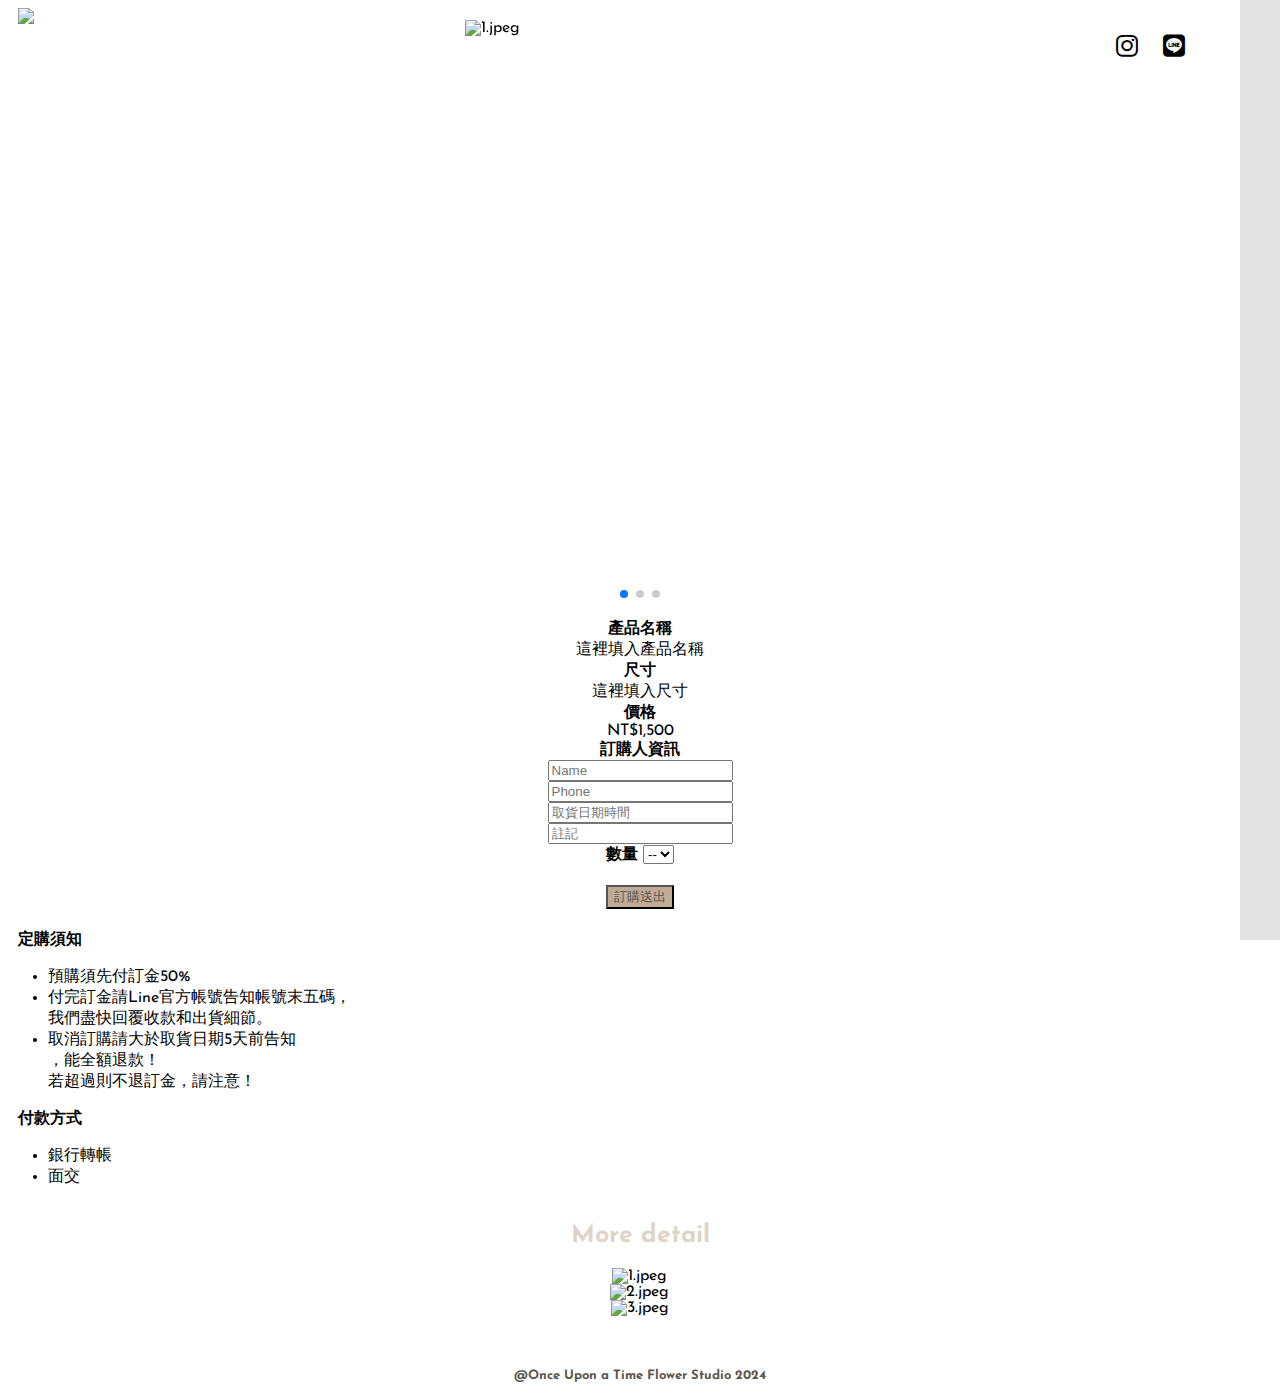
==== product1.html @ e0972d4e "product1.html" ====
<!DOCTYPE html>
<html>
    <head>
        <link rel="icon" href="https://drive.google.com/thumbnail?id=18eNC-ePh0NZBgCx53VRAY2mRgAc5iHlC&sz=s4000" type="image/jpg">
        <title>Mother's Day 永生花</title>
        <meta name="description" content="從前從前 FLOWER STUDIO">
        <meta name="keywords" content="從前從前工作室,從前從前花店,從前從前花材,從前從前,台南花店,LM花店,南科花店,善化花店,新市花店,乾燥花課程,永生花課程,永生花,週花,鮮花週花,週花訂閱,花店送花,花店訂花,開幕花禮,花束,桌花,送花,婚禮佈置">
        <meta charset="UTF-8">

        <!-- 響應式網站 -->
        <meta name="viewport" content="width=device-width, initial-scale=1.0">

        <!-- Boostrap5.0 導入程式 -->
        <link href="https://cdn.jsdelivr.net/npm/bootstrap@5.3.0/dist/css/bootstrap.min.css" rel="stylesheet" integrity="sha384-9ndCyUaIbzAi2FUVXJi0CjmCapSmO7SnpJef0486qhLnuZ2cdeRhO02iuK6FUUVM" crossorigin="anonymous">
        <script src="https://cdn.jsdelivr.net/npm/bootstrap@5.3.0/dist/js/bootstrap.bundle.min.js" integrity="sha384-geWF76RCwLtnZ8qwWowPQNguL3RmwHVBC9FhGdlKrxdiJJigb/j/68SIy3Te4Bkz" crossorigin="anonymous"></script>
    
        <!-- 引入 Font Awesome 圖示庫 -->
        <link rel="stylesheet" href="https://cdnjs.cloudflare.com/ajax/libs/font-awesome/6.0.0-beta3/css/all.min.css">

        <!-- swiper funcion-->
        <link rel="stylesheet" href="https://unpkg.com/swiper/swiper-bundle.min.css">

        <style>
            @import url('https://fonts.googleapis.com/css2?family=Josefin+Sans:ital,wght@0,100..700;1,100..700&family=Oswald:wght@200..700&display=swap');

            body {
            background-color: rgb(255, 255, 255);
            font-family: "Josefin Sans",sans-serif;
            overflow-x: hidden; /* 禁止左右滑动 */
            }

            .navbar{
            background-color: rgba(255, 255, 255, 0);
            transition: background-color 0.3s ease; /* 添加過渡效果，時間為0.3秒，緩和效果為ease */
            }

            .navbar-brand{
            margin-left: 10px;
            }

            /* 自訂導覽列樣式 */
            .navbar-collapse {
            position: fixed;
            top: 0;
            right: -300px; /* 將right設為-300px，將其隱藏在右側 */
            height: 100vh;
            width: 300px;
            background-color: rgba(217, 217, 217, 0.7);
            padding: 20px;
            transition: right 0.3s ease; /* 添加位移的過渡效果 */
            z-index: 100; /* 設定z-index，以免被其他元素遮擋 */
            }

            /* 當導覽列顯示時，將right設為0，使其從右側滑入 */
            .navbar-collapse.show {
            right: 0;
            }

            /* 關閉按鈕的樣式 */
            .btn-close {
            position: absolute;
            top: 30px;
            right: 30px;
            transition: transform 0.5s; /* 添加旋轉的過渡效果，這裡改為0.5秒 */
            z-index: 10000;
            }


            .navbar-nav li a {
            position: relative;
            color: rgb(78, 78, 78) !important;
            font-size: 18px;
            text-align: center;
            }

            .navbar-nav li a::after {
            content: "";
            display: block;
            position: absolute;
            bottom: 15px;
            left: 50%; /* 設置初始時線的起始位置在中間 */
            width: 10%; /* 設置初始寬度為10% */
            height: 2px;
            background-color: rgb(78, 78, 78);
            transition: width 0.3s, left 0.3s; /* 添加寬度和左側位置變化的過渡效果 */
            transform: translateX(-50%); /* 將線水平居中對齊連結文字 */
            }

            /* 滑鼠指到時讓線變長且左右平均擴展20% */
            .navbar-nav li a:hover::after {
            width: 30%; /* 將線的寬度設置為30%以展開線的長度 */
            
            }

            .navbar-toggler{
            font-size:20px;
            margin-top: 0px;
            margin-right: 20px;
            border: none; /* 移除按鈕的邊框 */
            background-color: transparent; /* 設定按鈕的背景為透明 */
            padding: 0; /* 移除按鈕的內邊距，讓按鈕沒有額外的空間 */
            }


            /* 以下 CSS 用於將 Instagram 和 Facebook 圖示顏色調整為黑色 */
            .header-social-area{
            position: absolute;
                right: 70px;
                display: flex;
                align-items: center;
            }


            .header-social-area a i {
            color: rgb(0, 0, 0);
            font-size: 25px;
            margin-top: 5px;
            margin-right: 25px;
            }


            /* 調整導覽連結&文字的寬度和間距 */
            .nav-link {
            padding: 20px 20px; /* 將左右內邊距減少為 25px，保持上下內 */
            }

            .swiper-top {
            position: relative;
            width: 350px;
            margin: auto;
            margin-top: -8px;
            margin-bottom: 3rem;
            }

            .swiper {
            width: 350px;
            margin: auto;
            height: 550px;
            }

            .swiper-slide {
            transition-timing-function: ease-in-out;
            }

            .swiper-slide img {
            width: 100%;
            height: 100%;
            object-fit: cover;
            }

            .swiper-pagination.swiper-pagination-1{
            bottom: -2rem;
            }

            .swiper-3d .swiper-slide-shadow{
            background: rgba(0, 0, 0, 0.5);
            }

            #Product2_form {
            margin: auto;
            text-align: center;
            }

            .form-label{
            font-weight: bold;
            }

            .footer {
            text-align: center;
            color: rgb(92, 86, 78);
            font-size: 13px;
            line-height: 1.5; /* 调整行高，使文字更易读 */
            }

            .btn{
            background-color:rgb(193, 171, 148);
            color:rgb(84, 84, 84);
            margin: 20px 0px 20px 0px;
            }

            .btn:hover {
            background-color: rgb(109, 91, 73);
            color: rgb(255, 255, 255);
            }

            /* 底部圖片 */
            .prodcut_detail_img{
            display: flex;
            flex-direction: column;
            align-items: center;
            width: 90%;
            margin: auto;
            }

            @media (max-width: 767px) {
            .prodcut_detail_img{
                width: 90%;
            }
            }

            /* 幻燈片 大螢幕下 */
            @media (min-width: 768px) {
            .prodcut_detail_img{
                width: 60%;
                margin: 0 auto;
            }
            }

            /* 回頂部 */
            .back-top {
            z-index: 99999;
            position: fixed;
            bottom: 60px;
            right: 40px;
            cursor: pointer;
            opacity: 0.5;
            filter: Alpha(opacity=50);
            width: 35px;
            height: 35px;
            border-radius: 12px;
            border: 1px rgba(255, 255, 255, 0.6) solid;
            box-shadow: 0px 0px 3px #ffffff;
            transition: all 0.2s linear;
            background: url(https://drive.google.com/thumbnail?id=1w3h5y6LGcV2cvx81ztai4gOzSKZ5K6Fs&sz=s4000) center no-repeat;
            background-size: 40px 40px;
            }

            .back-top:hover {
            opacity: 0.8;
            filter: Alpha(opacity=80);
            box-shadow: 0px 0px 6px #ffffff;
            }

            .back-top.hide {
            opacity: 0;
            filter: Alpha(opacity=0);
            transform: translateY(150%);
            }

            .buytoknow {
                padding-left: 10px;
                font-weight: bold;
            }

            .buymethod {
                padding-left: 10px;
                font-weight: bold;
            }
            
            .more_detail{
                padding : 20px;
                font-weight: bold;
                font-size: 25px;
                color:rgb(221, 213, 202);
                display: flex;
                flex-direction: column;
                align-items: center;
            }
        </style>

    </head>

    <body>
        <nav class="navbar navbar-expand-xxxl navbar-light fixed-top">
            <div class="container-fluid">
                <!-- 品牌logo -->
                <a class="navbar-brand" href="#"><img width="auto" height="50px" src="https://drive.google.com/thumbnail?id=1ILO6Ca6lioXW7aEYdJSZeqRirTod4CBz&sz=s4000"></a>

                
                <!-- 第一部份：製作 navbar 顯示 -->
                <!-- Header Social Area -->
                <div class="header-social-area d-flex align-items-center">
                    <a href="https://www.instagram.com/onceuponatime.flower_/?igsh=ZDNnOHhwdWx6ZHF5" target="_blank" data-bs-toggle="tooltip" data-placement="bottom" title="Instagram">
                        <i class="fab fa-instagram" aria-hidden="true"></i>
                    </a>
                    <a href="https://line.me/R/ti/p/@281fvchl?oat_content=url" target="_blank" data-bs-toggle="tooltip" data-placement="bottom" title="Line">
                        <i class="fab fa-line" aria-hidden="true"></i>
                    </a>
                </div>

                <button class="navbar-toggler" type="button" data-bs-toggle="collapse" data-bs-target="#linkbar">
                    <div class="menu-content-area d-flex align-items-center">
                        <span class="navbar-toggler-icon"></span>
                    </div>
                </button>

                <!-- 第二部份：navbar 內文 -->
                    
                <div class="collapse navbar-collapse" id="linkbar">
                    <!-- Close按鈕 -->
                    <button type="button" class="btn-close ms-auto" data-bs-toggle="collapse" data-bs-target="#linkbar" aria-label="Close"></button>
      
                    <!-- 列出內容 -->
                    <ul class="navbar-nav me-auto">
                        <li class="nav-item">
                            <a class="nav-link" href="#">Home</a>
                        </li>
                        <li class="nav-item">
                            <a class="nav-link" href="#">About Us</a>
                        </li>
                        <li class="nav-item">
                            <a class="nav-link" href="#">Mother's Day 鮮花</a>
                        </li>
                        <li class="nav-item">
                            <a class="nav-link" href="#">Mother's Day 永生花</a>
                        </li>
                        <li class="nav-item">
                            <a class="nav-link" href="#">Mother's Day 客製化</a>
                        </li>
                        <li class="nav-item">
                            <a class="nav-link" href="#">客製化</a>
                        </li>
                    </ul>
                </div>
            </div>
        </nav>
    <!-- product -->
        <div class="container mt-2">
            <div class="row">
                <!-- 在大螢幕時，將產品圖片放在左側 -->
                <div class="col-lg-6">
                    <!-- 產品圖片使用 Swiper 組件 -->
                    <div class='swiper-top'>
                        <div class="swiper mySwiper1">
                        <div class="swiper-wrapper">
                            <div class="swiper-slide">
                                <img src="https://drive.google.com/thumbnail?id=1NnoYmChVpIDx3FdDtdf0fxJR_sBomL5o&sz=s4000" alt="1.jpeg">
                            </div>
                            <div class="swiper-slide">
                                <img src="https://drive.google.com/thumbnail?id=18tXMuRxgTHh2qDSQH-XbI3P8sY3IYUkr&sz=s4000" alt="2.jpeg">
                            </div>
                            <div class="swiper-slide">
                                <img src="https://drive.google.com/thumbnail?id=1LLJhMFR9ztMrFeFGFK41SBVpNIaEDvY-&sz=s4000" alt="3.jpeg">
                            </div>
                        </div>
                        </div>
                        <div class="swiper-pagination swiper-pagination-1"></div>
                    </div>
                </div>
                <div class="col-lg-6 d-flex align-items-center">
                    <!-- 產品清單 -->
                    <form id="Product2_form">
                        <div class="mb-3">
                            <label for="productName" class="form-label">產品名稱</label>
                            <span id="productName" style="display: block">這裡填入產品名稱</span>
                        </div>
                        <div class="mb-3">
                            <label for="productSize" class="form-label">尺寸</label>
                            <span id="productSize" style="display: block">這裡填入尺寸</span>
                        </div>
                        <div class="mb-3">
                            <label for="productPrice" class="form-label">價格</label>
                            <NT id="productPrice" style="display: block">NT$1,500</NT>
                        </div>
                        <label for="customer" class="form-label">訂購人資訊</label>
                        <div class="row">
                            <div class="col mb-1">
                                <input class="form-control" id="name" name="name" placeholder="Name" type="text" required>
                            </div>
                            <div class="col mb-2">
                                <input class="form-control" id="phone" name="phone" placeholder="Phone" type="text" required>
                            </div>
                        </div>
                        <div class="col mb-2">
                            <input class="form-control" id="date_time" name="date_time" placeholder="取貨日期時間" type="text" required>
                        </div>
                        <div class="col mb-2">
                            <input class="form-control" id="note" name="note" placeholder="註記" type="text">
                        </div>
                        <div class="col mb-1">
                            <label for="quantity" class="form-label">數量</label>
                            <select class="form-select" id="quantity" name="quantity">
                                <option selected>--</option>
                                <option value="1">1</option>
                                <option value="2">2</option>
                                <option value="3">3</option>
                            </select>
                        </div>
                        <button class="btn col-sm-10" type="submit" id="submitButton">訂購送出</button>
                    </form>
                </div>
            </div>
        </div>
        <!-- 訂購須知 -->
        <div class="needtoknow mt-2">
            <div class="row">
                <div class="col-lg-5 offset-lg-1">
                    <span class="buytoknow">定購須知</span>
                        <ul class="buytoknw_detail">
                            <li>預購須先付訂金50%</li>
                            <li>付完訂金請Line官方帳號告知帳號末五碼，<br>我們盡快回覆收款和出貨細節。</li>
                            <li>取消訂購請大於取貨日期5天前告知<br>，能全額退款！<br>若超過則不退訂金，請注意！</li>
                        </ul>
                </div>
                <div class="col-lg-5 offset-lg-1">
                    <span class="buymethod">付款方式</span><ul class="buymethod_detail"><li>銀行轉帳</li><li>面交</li></ul>
                </div>
            </div>
        </div>
        <!-- 產品細節 -->
        <span class="more_detail">More detail</span>
        <div class="prodcut_detail_img">
            <div class="row">
                <div class="col mb-4">
                    <img src="https://drive.google.com/thumbnail?id=1NnoYmChVpIDx3FdDtdf0fxJR_sBomL5o&sz=s4000" alt="1.jpeg" class="img-fluid">
                </div>
            </div>
            <div class="row">
                <div class="col mb-4">
                    <img src="https://drive.google.com/thumbnail?id=18tXMuRxgTHh2qDSQH-XbI3P8sY3IYUkr&sz=s4000" alt="2.jpeg" class="img-fluid">
                </div>
            </div>
            <div class="row">
                <div class="col mb-4">
                    <img src="https://drive.google.com/thumbnail?id=1LLJhMFR9ztMrFeFGFK41SBVpNIaEDvY-&sz=s4000" alt="3.jpeg" class="img-fluid">
                </div>
            </div>
        </div>
    <!-- footer -->
    <h2 class="footer"><br><br>@Once Upon a Time Flower Studio 2024</h2>
    
    <div class="back-top hide" title="回頂部">
    
    <script src="https://unpkg.com/swiper/swiper-bundle.min.js"></script>
    <script src="https://ajax.googleapis.com/ajax/libs/jquery/3.5.1/jquery.min.js"></script>
    <script>
        document.addEventListener("DOMContentLoaded", function() {
        const navbar = document.querySelector(".navbar");
        const scrollThreshold = 100; // 設定滾動多少距離後開始變成不透明

        function updateNavbarOpacity() {
            const scrollTop = window.scrollY;
            const maxOpacity = 1; // 最大不透明度
            const minOpacity = 0; // 最小透明度

            // 根據滾動距離計算透明度
            const opacity = Math.min(1, Math.max(0, scrollTop / scrollThreshold));
            navbar.style.backgroundColor = `rgba(221, 213, 202, ${opacity})`;
        }

        // 監聽網頁滾動事件，並呼叫函數來更新導覽列的透明度
        window.addEventListener("scroll", updateNavbarOpacity);

        var swiper1 = new Swiper(".mySwiper1", {
        effect: 'creative',
        speed: 600,
        loop: true,
        autoplay:{
            delay:5000,
            disableOnInteraction: false,
            pauseOnMouseEnter: true
        },
        slidesPerView: 1,
        grabCursor: true,
        creativeEffect: {
            prev: {
            shadow: true,
            translate: ["-20%", 0, -1],
            },
            next: {
            translate: ["100%", 0, 0],
            shadow: true,
            }
        },
        pagination: {
            el: ".swiper-pagination-1",
            clickable: true,
        },
        });

        });

    $(document).ready(function () {
        // 捲軸偵測距離頂部超過 50 才顯示按鈕
        $(window).scroll(function () {
          if ($(window).scrollTop() > 50) {
            if ($(".back-top").hasClass("hide")) {
              $(".back-top").toggleClass("hide");
            }
          } else {
            $(".back-top").addClass("hide");
          }
        });
      
        // 點擊按鈕回頂部
        $(".back-top").on("click", function (event) {
          $("html, body").animate(
            {
              scrollTop: 0
            },
            500 // 回頂部時間為 500 毫秒
          );
        });
      });

    // 抓輸入的值

    function getValues() {
        var name = document.getElementById("name").value;
        var phone = document.getElementById("phone").value;
        var quantity = document.getElementById("quantity").value;
        var date_time = document.getElementById("date_time").value;
        var note = document.getElementById("note").value;

        // 檢查必填字段是否有值
        if (name === "" || phone === "" || date_time === "" || quantity === "--") {
            alert("請填寫姓名,電話,日期時間和數量");
            return; // 如果有任何字段为空，则停止执行函数
        }

        var rowData = {
            name: name,
            phone: phone,
            quantity: quantity,
            date_time: date_time,
            note: note
        };

        // 上傳資料
        google.script.run.addData(rowData);
        // 清除表單上的資料
        document.getElementById("Product2_form").reset();
        // 完成後的訊息
        alert("謝謝您的訂購，付完訂金請line官方帳號告知帳號末五碼，我們盡快回覆收款和出貨細節，若有急迫問題請來電，謝謝！");
    }

    document.getElementById("submitButton").addEventListener("click", function(event) {
        event.preventDefault(); // 阻止表单提交的默认行为
        getValues(); // 调用处理函数
    });
    </script>
</body>
            
    
</html>
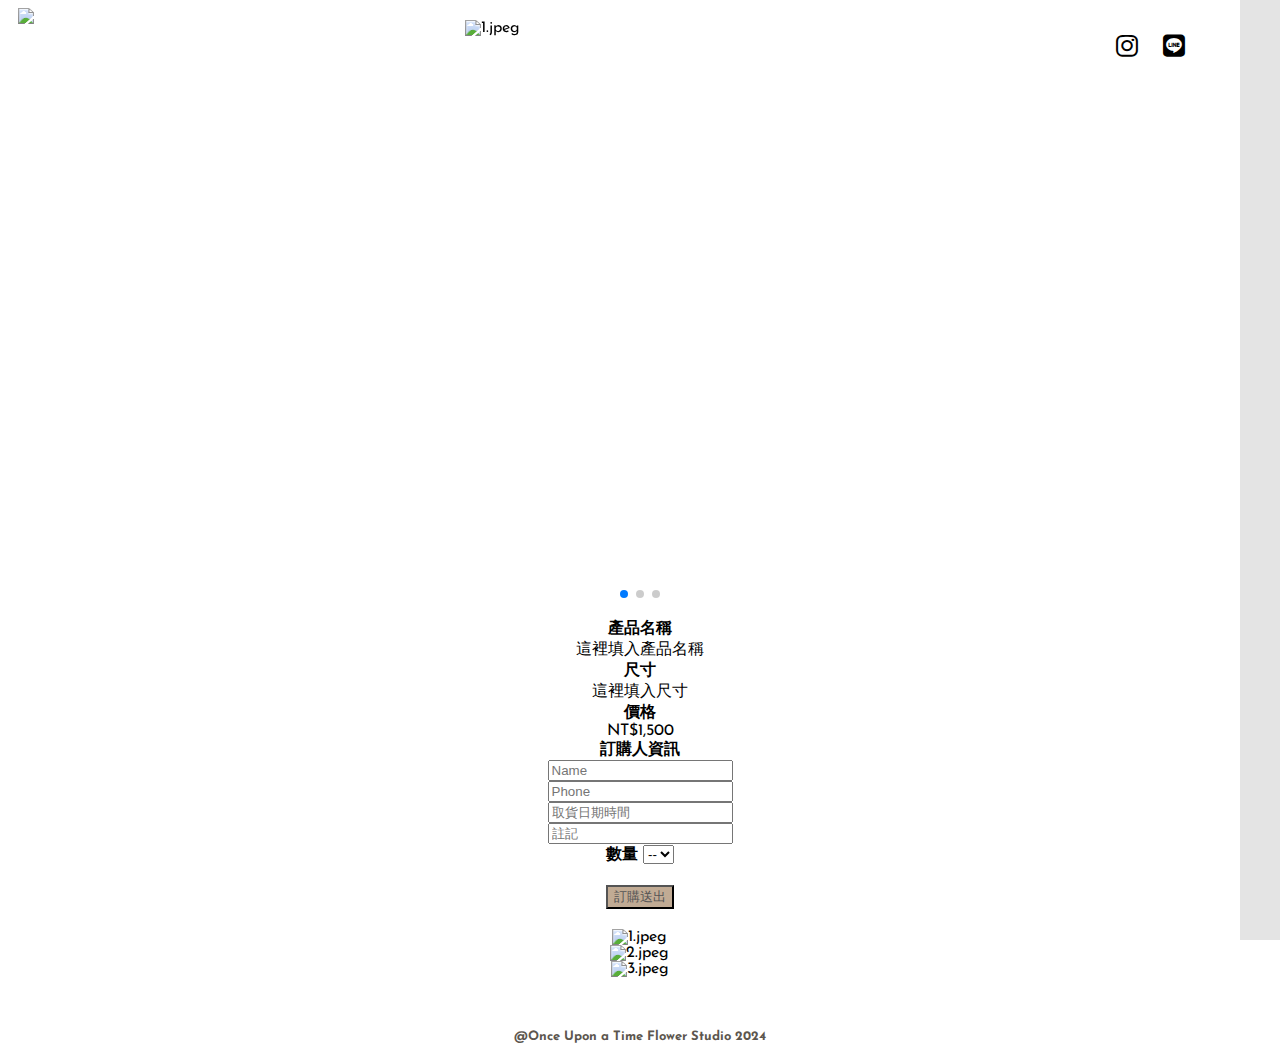
==== commit b7a1a292: "product1.html" ====
--- a/product1.html
+++ b/product1.html
@@ -2,7 +2,7 @@
 <html>
     <head>
         <link rel="icon" href="https://drive.google.com/thumbnail?id=18eNC-ePh0NZBgCx53VRAY2mRgAc5iHlC&sz=s4000" type="image/jpg">
-        <title>Mother's Day 永生花</title>
+        <title>Mother's Day 鮮花</title>
         <meta name="description" content="從前從前 FLOWER STUDIO">
         <meta name="keywords" content="從前從前工作室,從前從前花店,從前從前花材,從前從前,台南花店,LM花店,南科花店,善化花店,新市花店,乾燥花課程,永生花課程,永生花,週花,鮮花週花,週花訂閱,花店送花,花店訂花,開幕花禮,花束,桌花,送花,婚禮佈置">
         <meta charset="UTF-8">
@@ -156,7 +156,7 @@
             background: rgba(0, 0, 0, 0.5);
             }
 
-            #Product2_form {
+            #Product1_form {
             margin: auto;
             text-align: center;
             }
@@ -237,25 +237,6 @@
             transform: translateY(150%);
             }
 
-            .buytoknow {
-                padding-left: 10px;
-                font-weight: bold;
-            }
-
-            .buymethod {
-                padding-left: 10px;
-                font-weight: bold;
-            }
-            
-            .more_detail{
-                padding : 20px;
-                font-weight: bold;
-                font-size: 25px;
-                color:rgb(221, 213, 202);
-                display: flex;
-                flex-direction: column;
-                align-items: center;
-            }
         </style>
 
     </head>
@@ -339,7 +320,7 @@
                 </div>
                 <div class="col-lg-6 d-flex align-items-center">
                     <!-- 產品清單 -->
-                    <form id="Product2_form">
+                    <form id="Product1_form">
                         <div class="mb-3">
                             <label for="productName" class="form-label">產品名稱</label>
                             <span id="productName" style="display: block">這裡填入產品名稱</span>
@@ -381,24 +362,7 @@
                 </div>
             </div>
         </div>
-        <!-- 訂購須知 -->
-        <div class="needtoknow mt-2">
-            <div class="row">
-                <div class="col-lg-5 offset-lg-1">
-                    <span class="buytoknow">定購須知</span>
-                        <ul class="buytoknw_detail">
-                            <li>預購須先付訂金50%</li>
-                            <li>付完訂金請Line官方帳號告知帳號末五碼，<br>我們盡快回覆收款和出貨細節。</li>
-                            <li>取消訂購請大於取貨日期5天前告知<br>，能全額退款！<br>若超過則不退訂金，請注意！</li>
-                        </ul>
-                </div>
-                <div class="col-lg-5 offset-lg-1">
-                    <span class="buymethod">付款方式</span><ul class="buymethod_detail"><li>銀行轉帳</li><li>面交</li></ul>
-                </div>
-            </div>
-        </div>
-        <!-- 產品細節 -->
-        <span class="more_detail">More detail</span>
+        
         <div class="prodcut_detail_img">
             <div class="row">
                 <div class="col mb-4">
@@ -519,9 +483,9 @@
         // 上傳資料
         google.script.run.addData(rowData);
         // 清除表單上的資料
-        document.getElementById("Product2_form").reset();
+        document.getElementById("Product1_form").reset();
         // 完成後的訊息
-        alert("謝謝您的訂購，付完訂金請line官方帳號告知帳號末五碼，我們盡快回覆收款和出貨細節，若有急迫問題請來電，謝謝！");
+        alert("謝謝您的訂購，我們會儘快處理，若有問題請再來電，謝謝！");
     }
 
     document.getElementById("submitButton").addEventListener("click", function(event) {
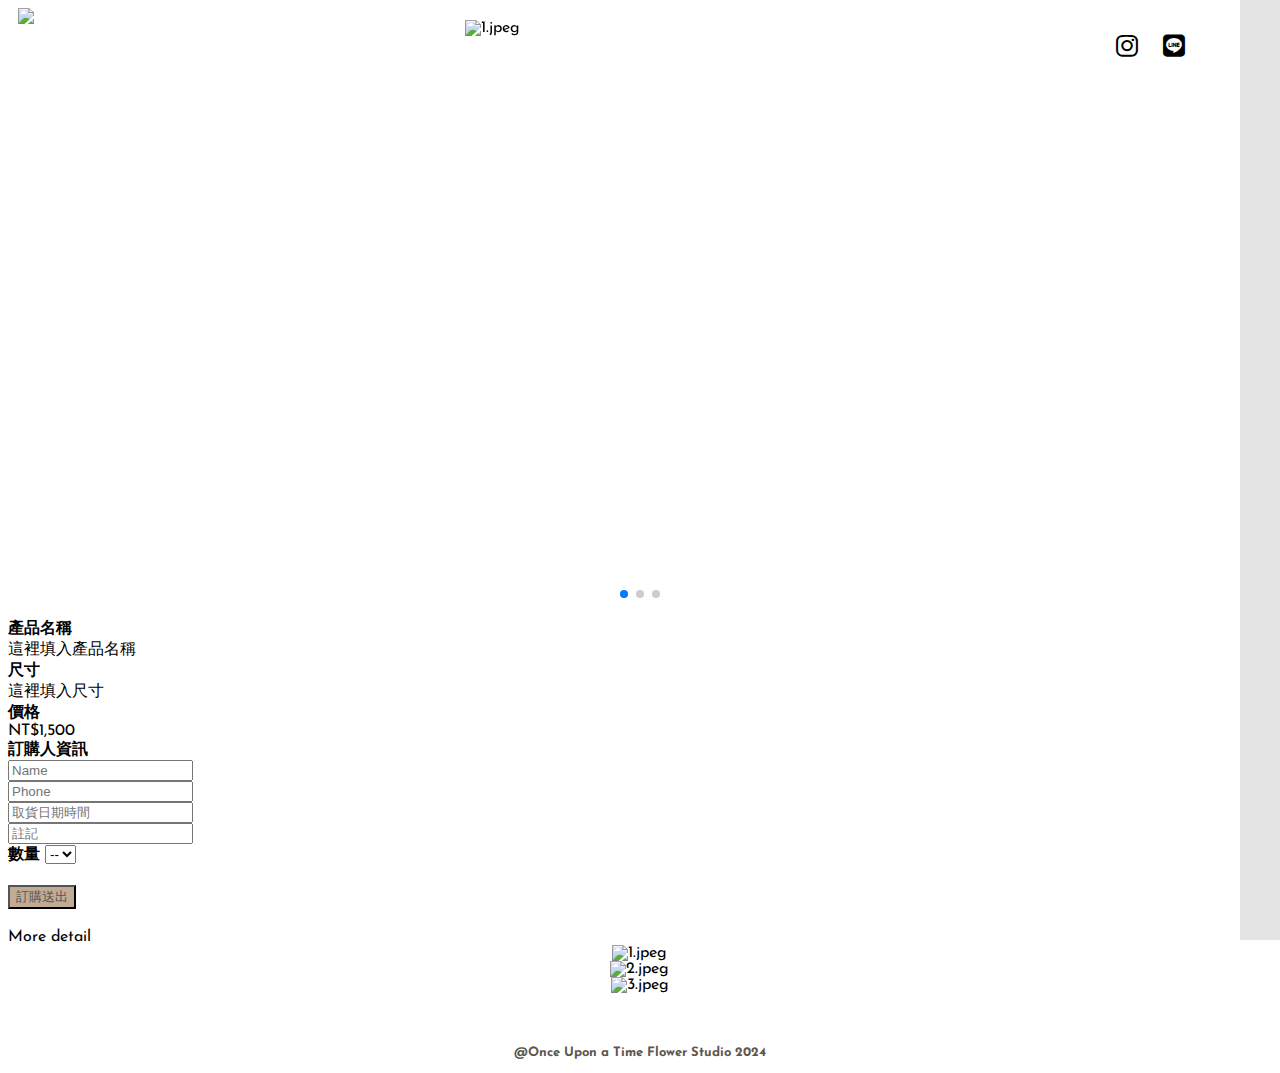
==== commit 035de546: "product1.html" ====
--- a/product1.html
+++ b/product1.html
@@ -320,7 +320,7 @@
                 </div>
                 <div class="col-lg-6 d-flex align-items-center">
                     <!-- 產品清單 -->
-                    <form id="Product1_form">
+                    <form id="Product2_form">
                         <div class="mb-3">
                             <label for="productName" class="form-label">產品名稱</label>
                             <span id="productName" style="display: block">這裡填入產品名稱</span>
@@ -362,7 +362,24 @@
                 </div>
             </div>
         </div>
-        
+        <!-- 訂購須知
+        <div class="needtoknow mt-2">
+            <div class="row">
+                <div class="col-lg-5 offset-lg-1">
+                    <span class="buytoknow">定購須知</span>
+                        <ul class="buytoknw_detail">
+                            <li>預購須先付訂金50%</li>
+                            <li>付完訂金請Line官方帳號告知帳號末五碼，<br>我們盡快回覆收款和出貨細節。</li>
+                            <li>取消訂購請大於取貨日期5天前告知<br>，能全額退款！<br>若超過則不退訂金，請注意!</li>
+                        </ul>
+                </div>
+                <div class="col-lg-5 offset-lg-1">
+                    <span class="buymethod">付款方式</span><ul class="buymethod_detail"><li>銀行轉帳</li><li>面交</li></ul>
+                </div>
+            </div>
+        </div>-->
+        <!-- 產品細節 -->
+        <span class="more_detail">More detail</span>
         <div class="prodcut_detail_img">
             <div class="row">
                 <div class="col mb-4">
@@ -483,9 +500,9 @@
         // 上傳資料
         google.script.run.addData(rowData);
         // 清除表單上的資料
-        document.getElementById("Product1_form").reset();
+        document.getElementById("Product2_form").reset();
         // 完成後的訊息
-        alert("謝謝您的訂購，我們會儘快處理，若有問題請再來電，謝謝！");
+        alert("謝謝您的訂購，付完訂金請line官方帳號告知帳號末五碼，我們盡快回覆收款和出貨細節，若有急迫問題請來電，謝謝！");
     }
 
     document.getElementById("submitButton").addEventListener("click", function(event) {
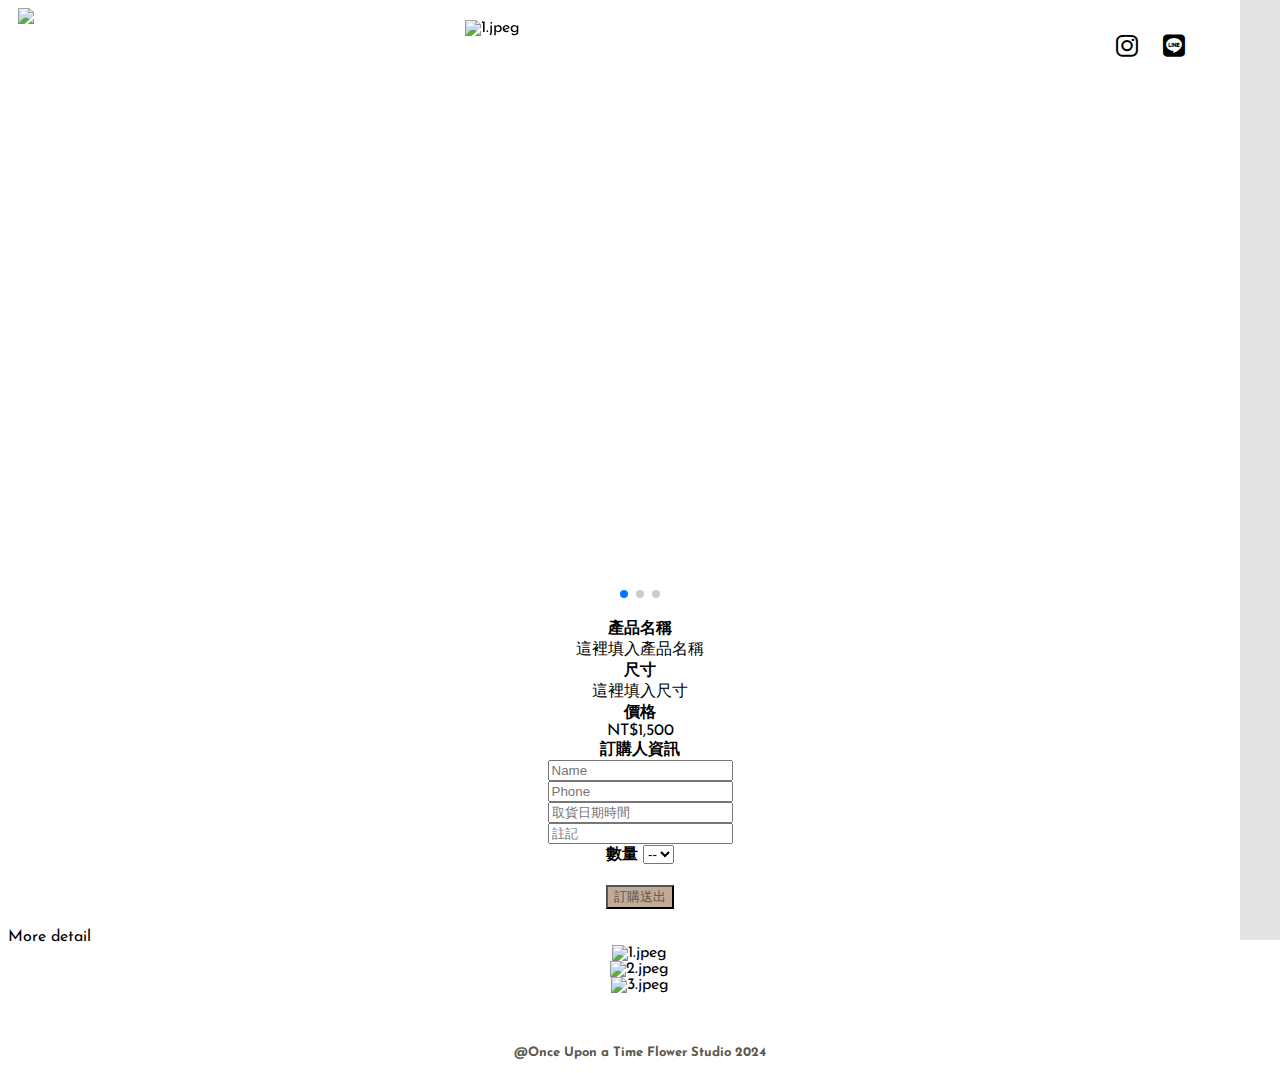
==== commit d47895d4: "product1.html" ====
--- a/product1.html
+++ b/product1.html
@@ -156,7 +156,7 @@
             background: rgba(0, 0, 0, 0.5);
             }
 
-            #Product1_form {
+            #Product2_form {
             margin: auto;
             text-align: center;
             }
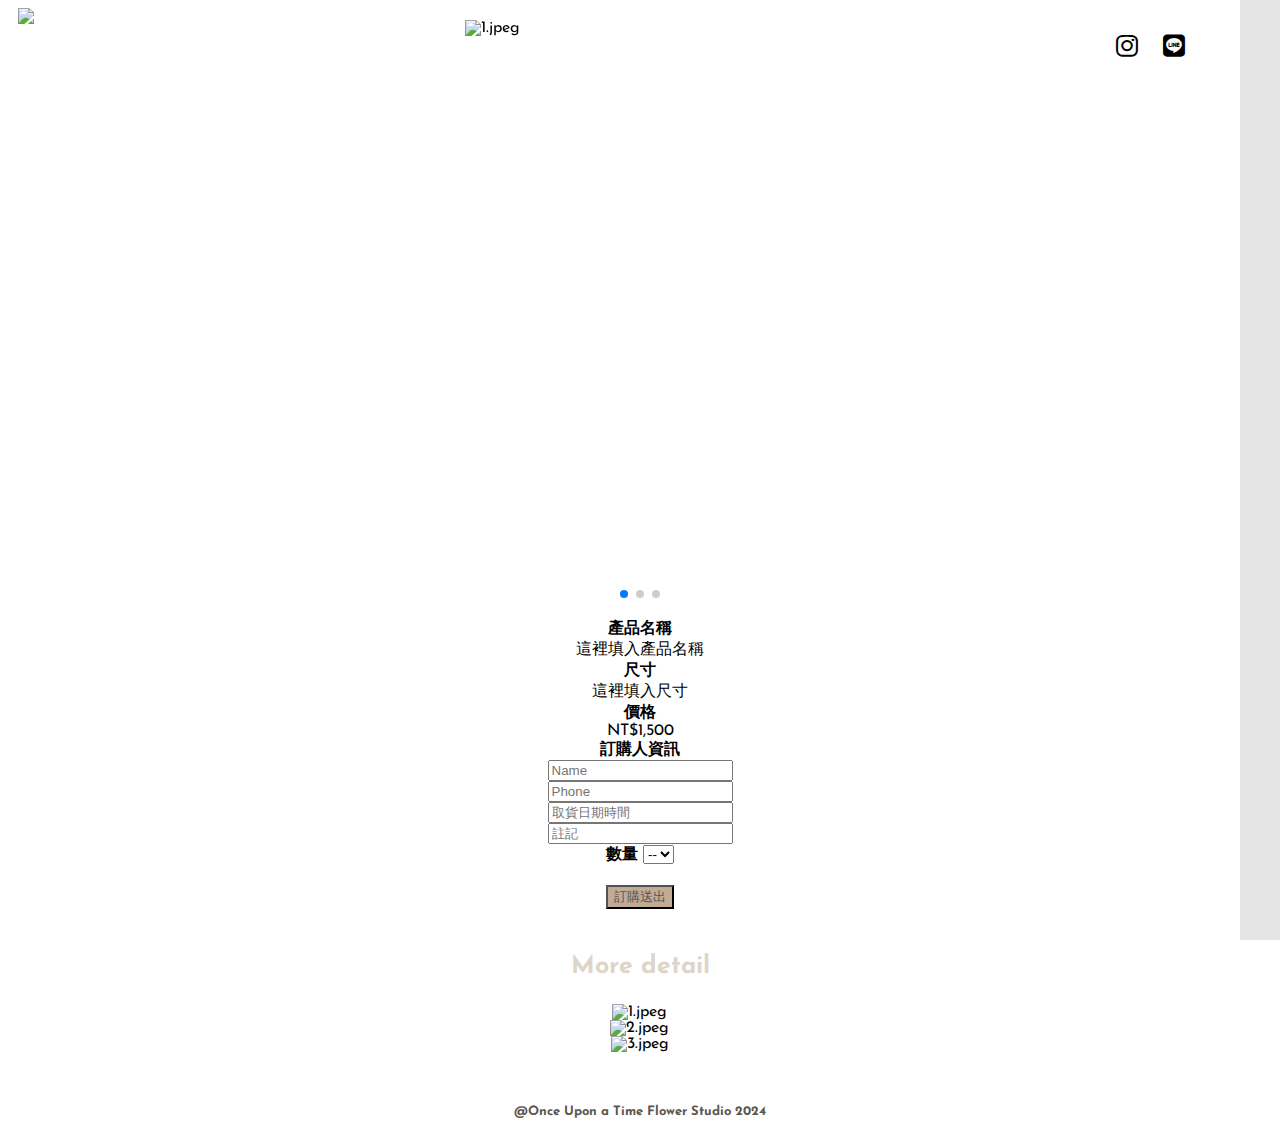
==== commit 256f9676: "product1.html" ====
--- a/product1.html
+++ b/product1.html
@@ -105,9 +105,9 @@
             /* 以下 CSS 用於將 Instagram 和 Facebook 圖示顏色調整為黑色 */
             .header-social-area{
             position: absolute;
-                right: 70px;
-                display: flex;
-                align-items: center;
+            right: 70px;
+            display: flex;
+            align-items: center;
             }
 
 
@@ -165,13 +165,6 @@
             font-weight: bold;
             }
 
-            .footer {
-            text-align: center;
-            color: rgb(92, 86, 78);
-            font-size: 13px;
-            line-height: 1.5; /* 调整行高，使文字更易读 */
-            }
-
             .btn{
             background-color:rgb(193, 171, 148);
             color:rgb(84, 84, 84);
@@ -181,6 +174,16 @@
             .btn:hover {
             background-color: rgb(109, 91, 73);
             color: rgb(255, 255, 255);
+            }
+
+            .more_detail{
+            font-weight: bold;
+            display: flex;
+            flex-direction: column;
+            margin: 25px;
+            text-align: center;
+            color: rgb(221, 213, 202);
+            font-size: 25px;
             }
 
             /* 底部圖片 */
@@ -237,6 +240,12 @@
             transform: translateY(150%);
             }
 
+            .footer {
+            text-align: center;
+            color: rgb(92, 86, 78);
+            font-size: 13px;
+            line-height: 1.5; /* 调整行高，使文字更易读 */
+            }
         </style>
 
     </head>
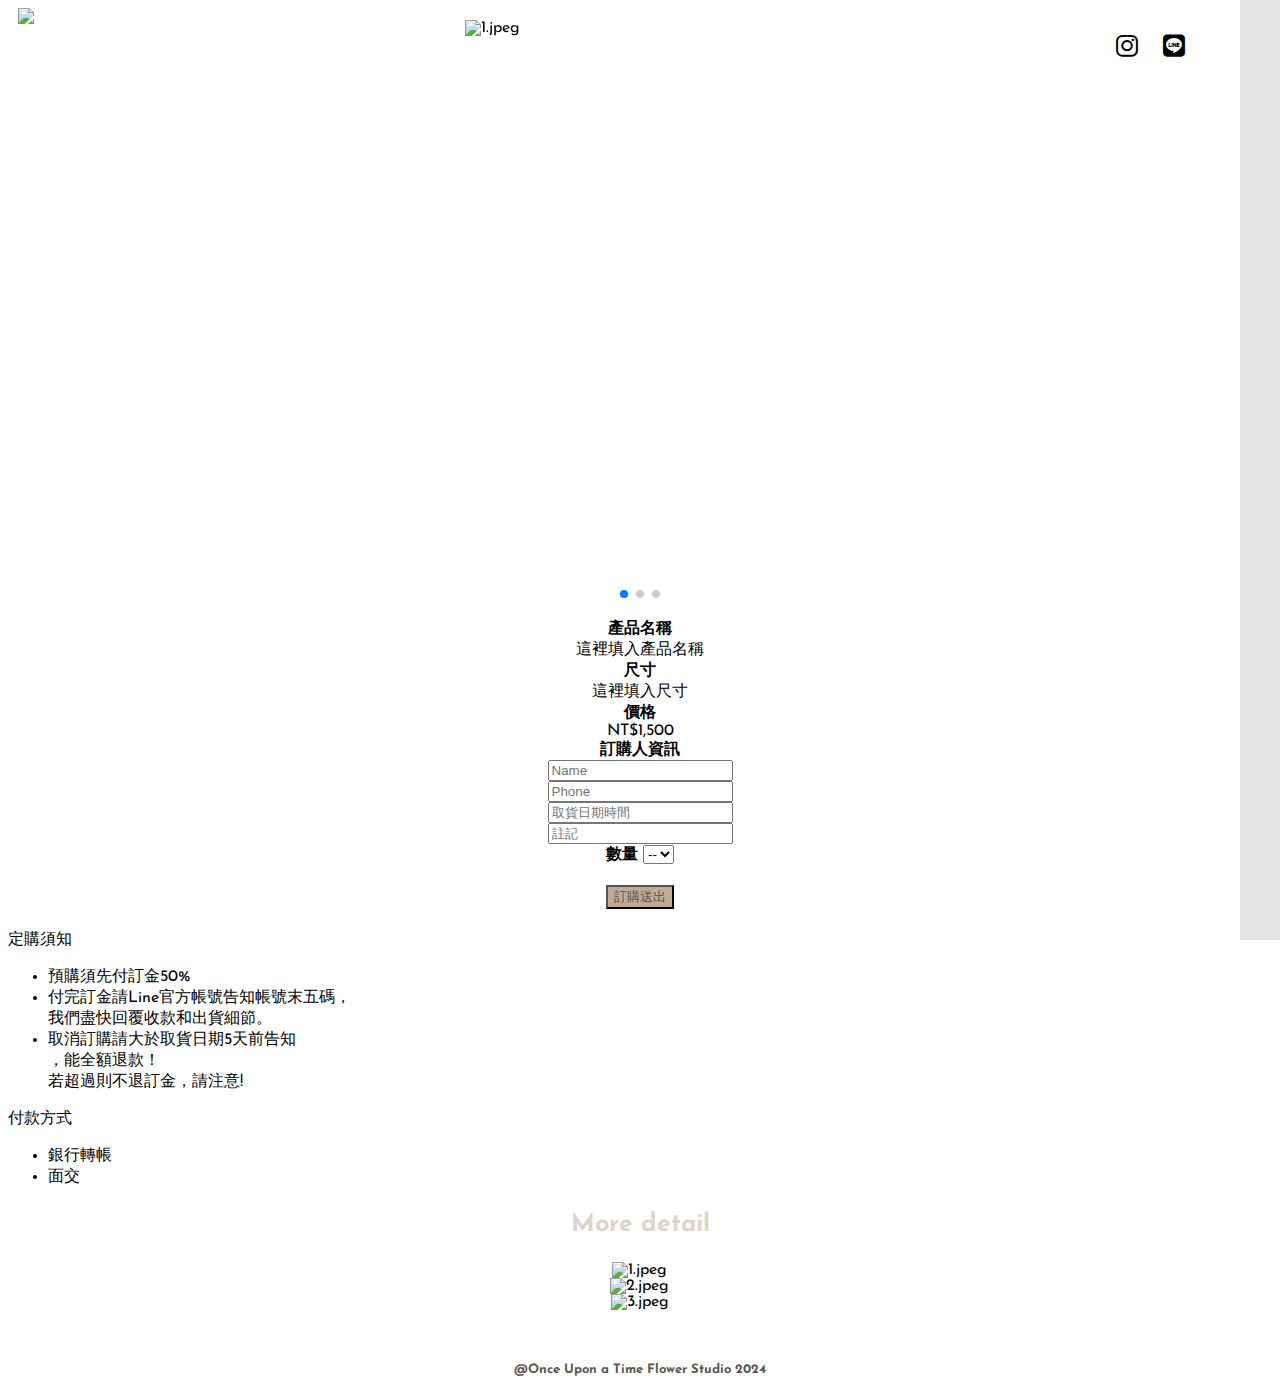
==== commit d54a7571: "product1.html" ====
--- a/product1.html
+++ b/product1.html
@@ -371,7 +371,7 @@
                 </div>
             </div>
         </div>
-        <!-- 訂購須知
+        <!-- 訂購須知-->
         <div class="needtoknow mt-2">
             <div class="row">
                 <div class="col-lg-5 offset-lg-1">
@@ -386,7 +386,7 @@
                     <span class="buymethod">付款方式</span><ul class="buymethod_detail"><li>銀行轉帳</li><li>面交</li></ul>
                 </div>
             </div>
-        </div>-->
+        </div>
         <!-- 產品細節 -->
         <span class="more_detail">More detail</span>
         <div class="prodcut_detail_img">
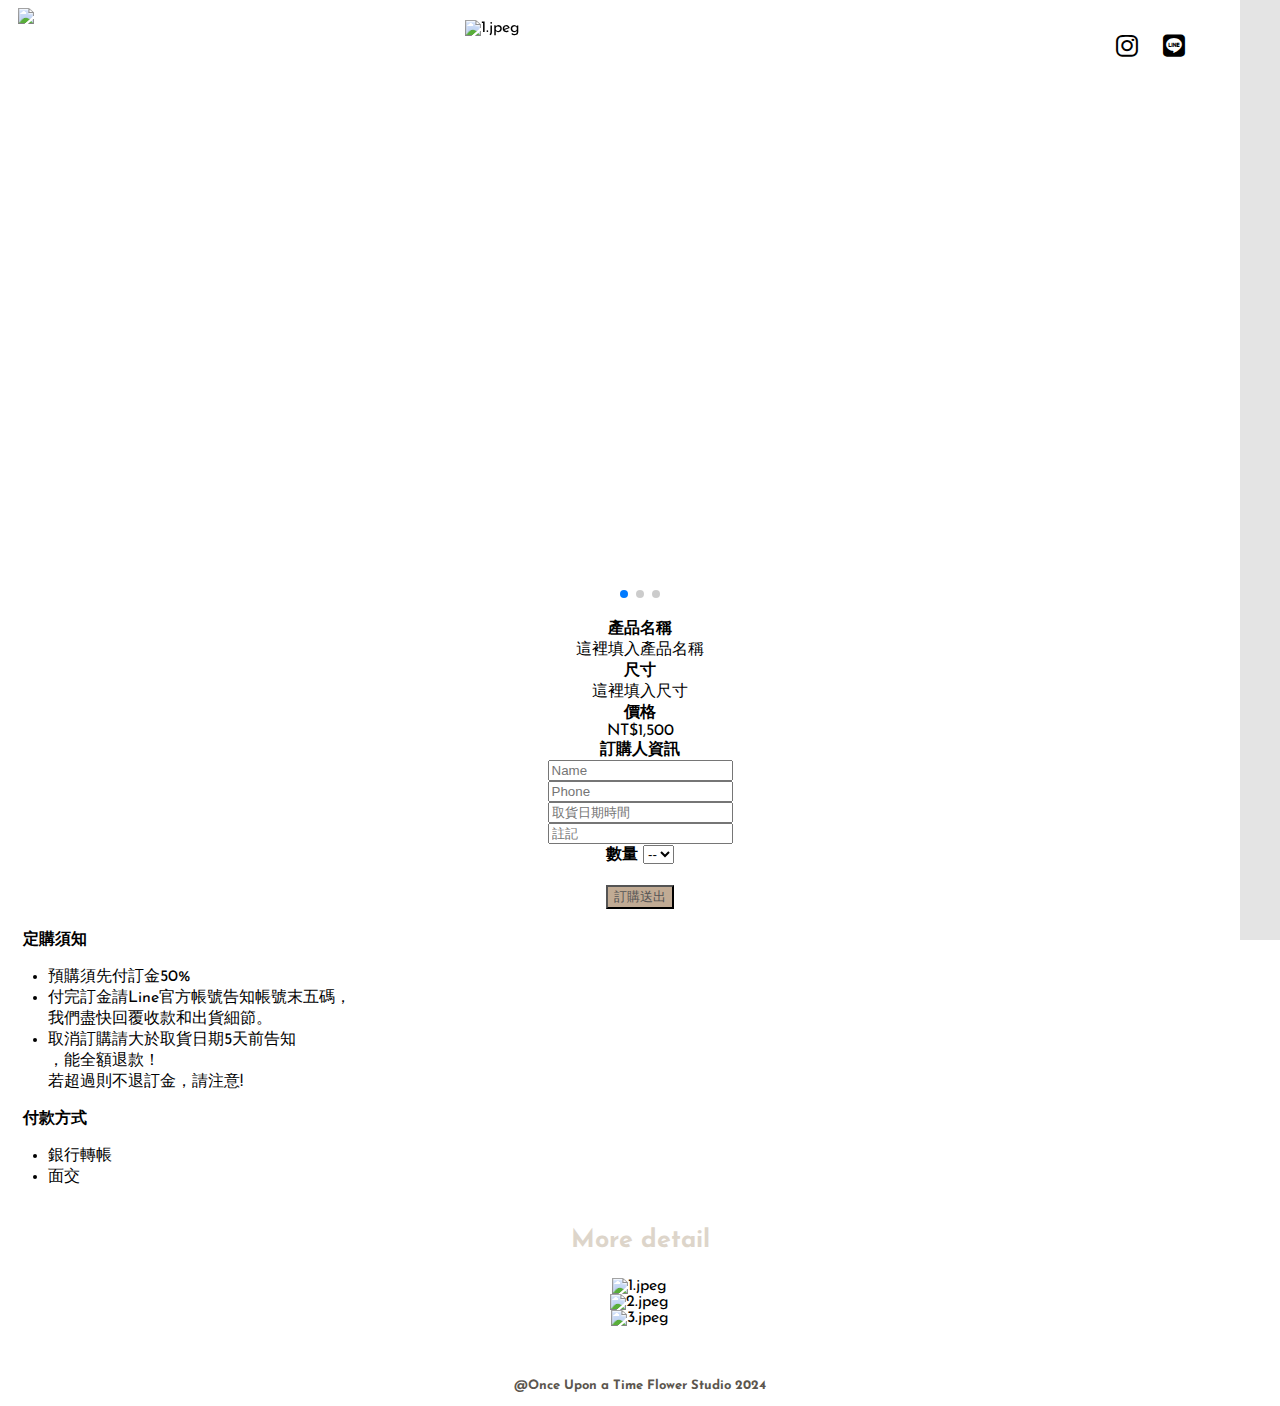
==== commit 7e045f74: "product1.html" ====
--- a/product1.html
+++ b/product1.html
@@ -207,6 +207,20 @@
                 width: 60%;
                 margin: 0 auto;
             }
+            }
+
+            .needtoknow{
+            overflow-x: hidden; /* 禁止左右滑动 */
+            }
+
+            .buytoknow{
+                padding-left:15px;
+                font-weight: bold;
+            }
+
+            .buymethod{
+                padding-left:15px;
+                font-weight: bold;
             }
 
             /* 回頂部 */
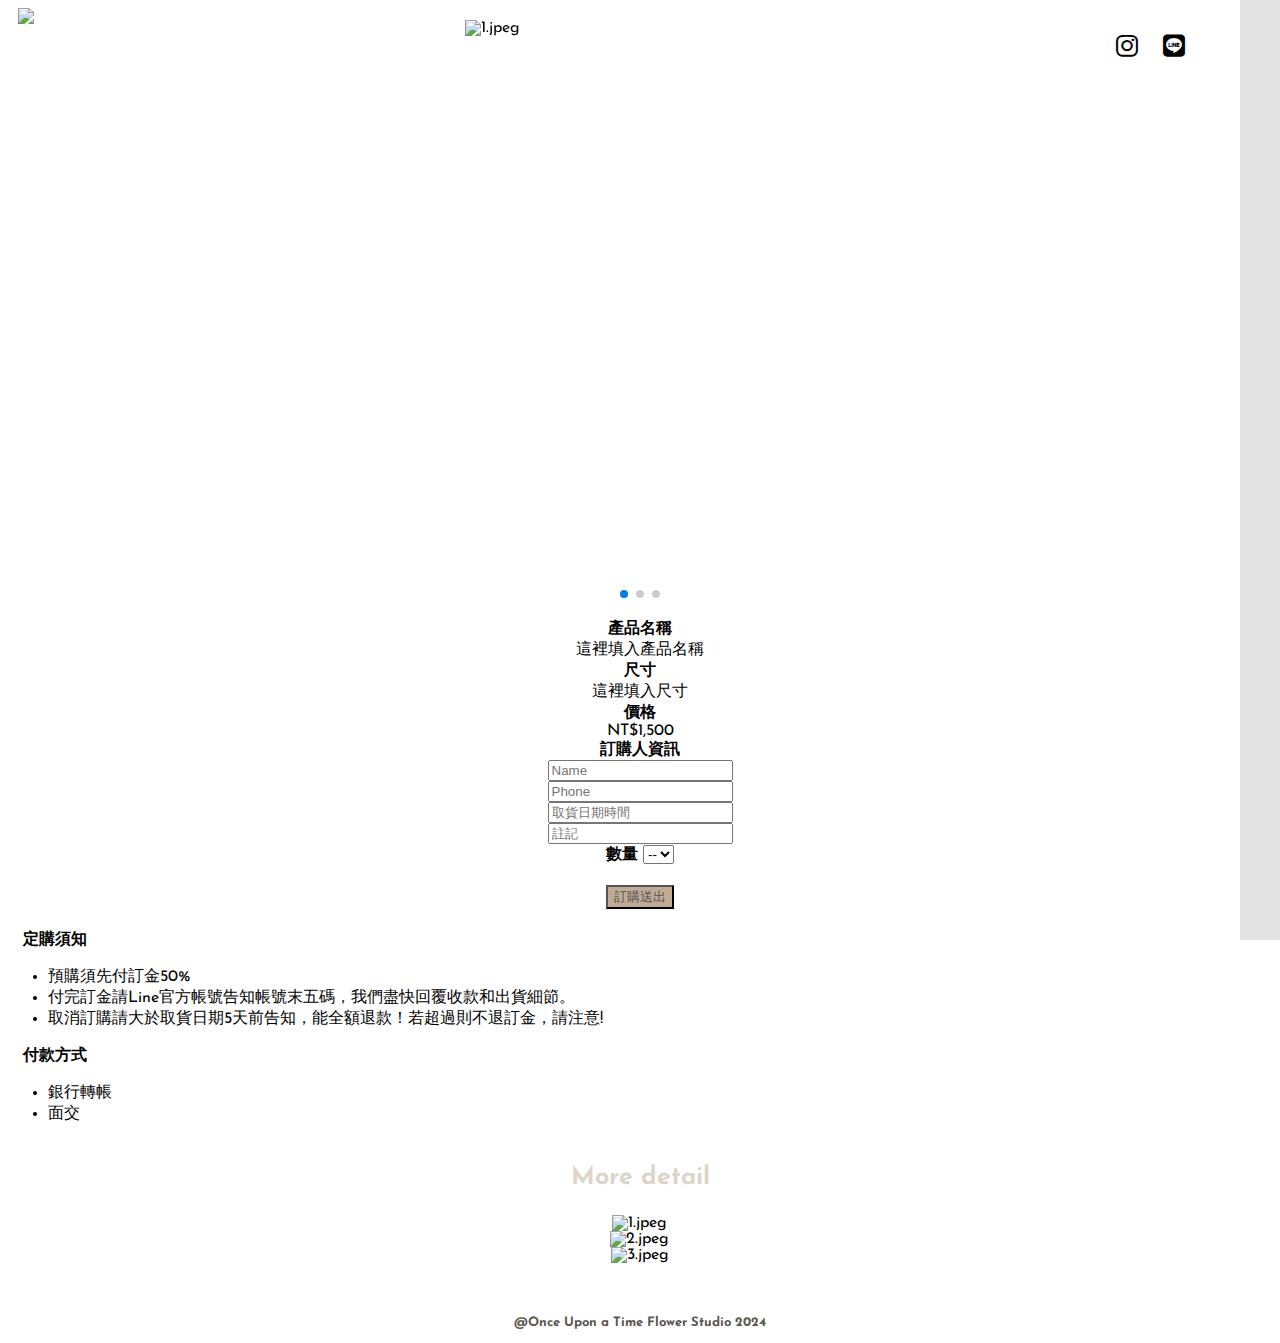
==== commit 228d8c0d: "product1.html" ====
--- a/product1.html
+++ b/product1.html
@@ -392,8 +392,8 @@
                     <span class="buytoknow">定購須知</span>
                         <ul class="buytoknw_detail">
                             <li>預購須先付訂金50%</li>
-                            <li>付完訂金請Line官方帳號告知帳號末五碼，<br>我們盡快回覆收款和出貨細節。</li>
-                            <li>取消訂購請大於取貨日期5天前告知<br>，能全額退款！<br>若超過則不退訂金，請注意!</li>
+                            <li>付完訂金請Line官方帳號告知帳號末五碼，我們盡快回覆收款和出貨細節。</li>
+                            <li>取消訂購請大於取貨日期5天前告知，能全額退款！若超過則不退訂金，請注意!</li>
                         </ul>
                 </div>
                 <div class="col-lg-5 offset-lg-1">
